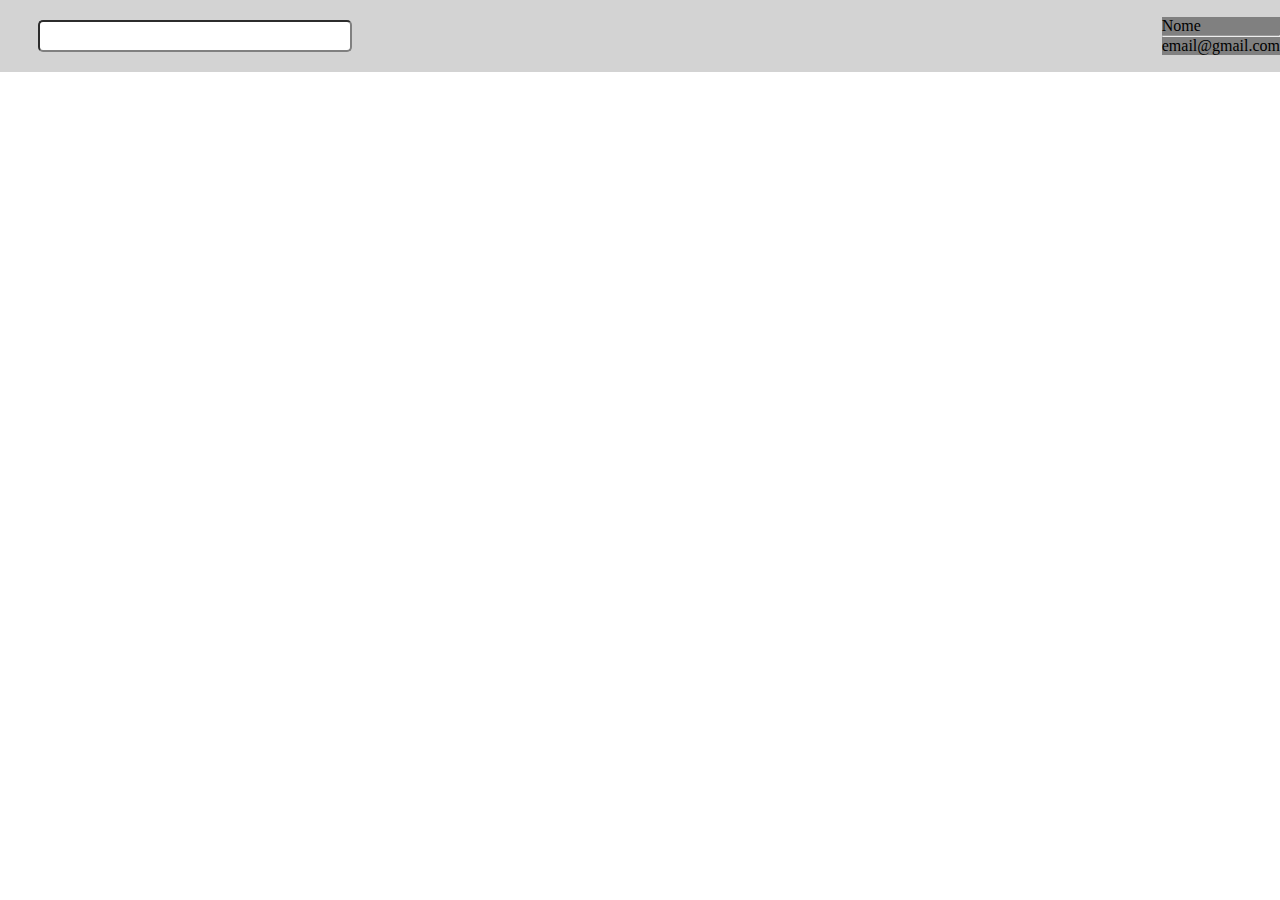
==== home.html @ c78425e7 "header imcompleto" ====
<!DOCTYPE html>
<html lang="pt-br">
<head>
    <meta charset="UTF-8">
    <meta http-equiv="X-UA-Compatible" content="IE=edge">
    <meta name="viewport" content="width=device-width, initial-scale=1.0">
    <link href="resource\css\home.css" rel="stylesheet">
    <title>HOME</title>
</head>
<body>
	<header id="header">
		<div id="pesquisacontainer">
			<input id="pesquisa">
		</div>
		<div id="usercontainerpai">
			<div class="flex-inline flex-middle fullheight">
				<div id="usercontainer">
					<img id="useravatar">
					<p id="username">Nome</p>
					<hr>
					<p id="useremail">email@gmail.com</p>
					<icon id="userlogout"></icon>
				</div>
			</div>
		</div>
	</header>
</body>
</html>
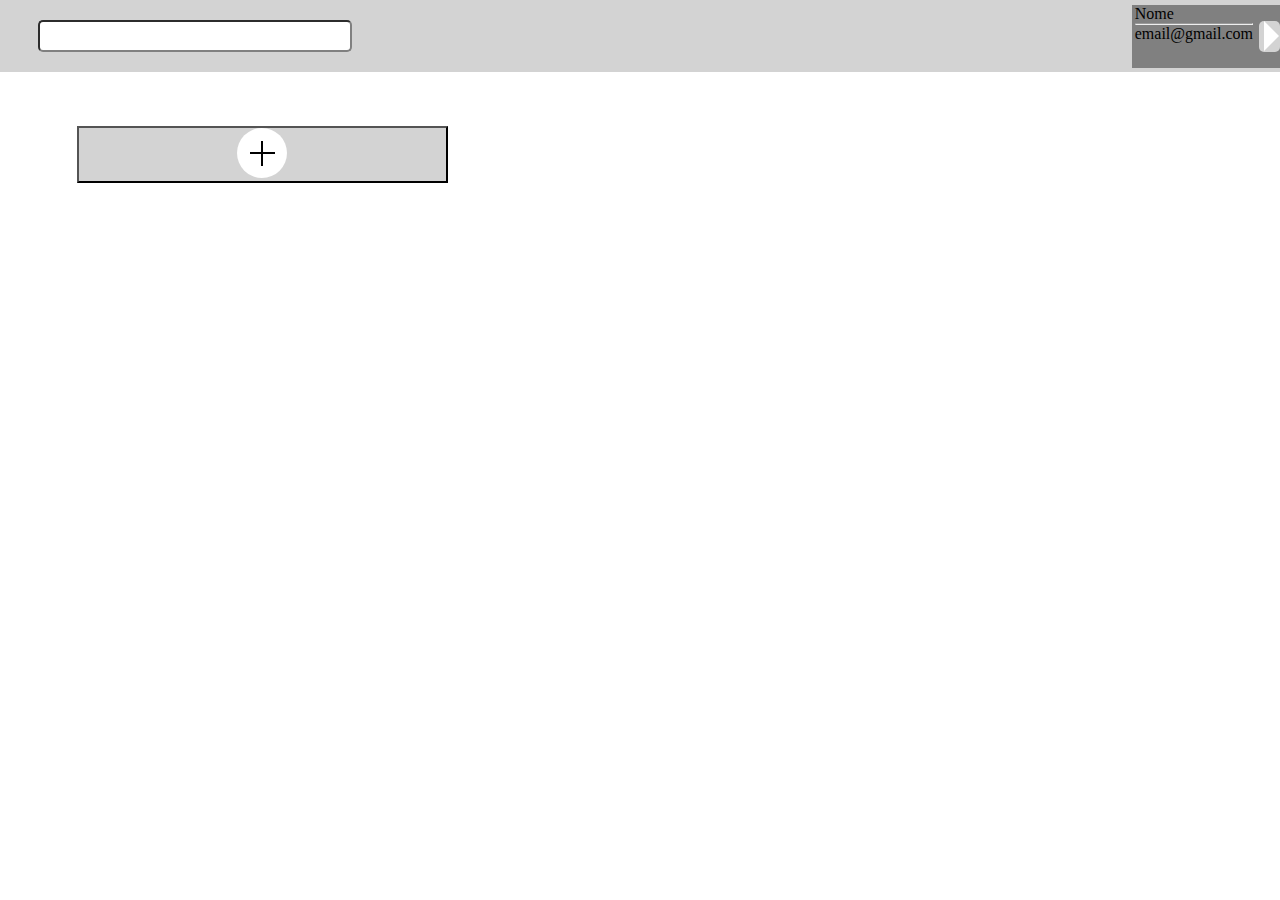
==== commit ae32fc52: "header + botao" ====
--- a/home.html
+++ b/home.html
@@ -14,15 +14,30 @@
 		</div>
 		<div id="usercontainerpai">
 			<div class="flex-inline flex-middle fullheight">
-				<div id="usercontainer">
+				<div id="usercontainer" class="flex">
 					<img id="useravatar">
-					<p id="username">Nome</p>
-					<hr>
-					<p id="useremail">email@gmail.com</p>
-					<icon id="userlogout"></icon>
+					<div id="userinfocontainer">
+						<p id="username">Nome</p>
+						<hr>
+						<p id="useremail">email@gmail.com</p>
+					</div>
+					<div id="userlogoutcontainerpai">
+						<div class="flex flex-center fullheight">
+							<div id="userlogoutcontainer">
+								<div id="userlogout"></div>
+							</div>
+						</div>
+					</div>
 				</div>
 			</div>
 		</div>
 	</header>
+	<ol id="taskslist">
+		<li>
+			<button id="addtaskbtn">
+				<div class="circle-cross"></div>
+			</button>
+		</li>
+	</ol>
 </body>
 </html>